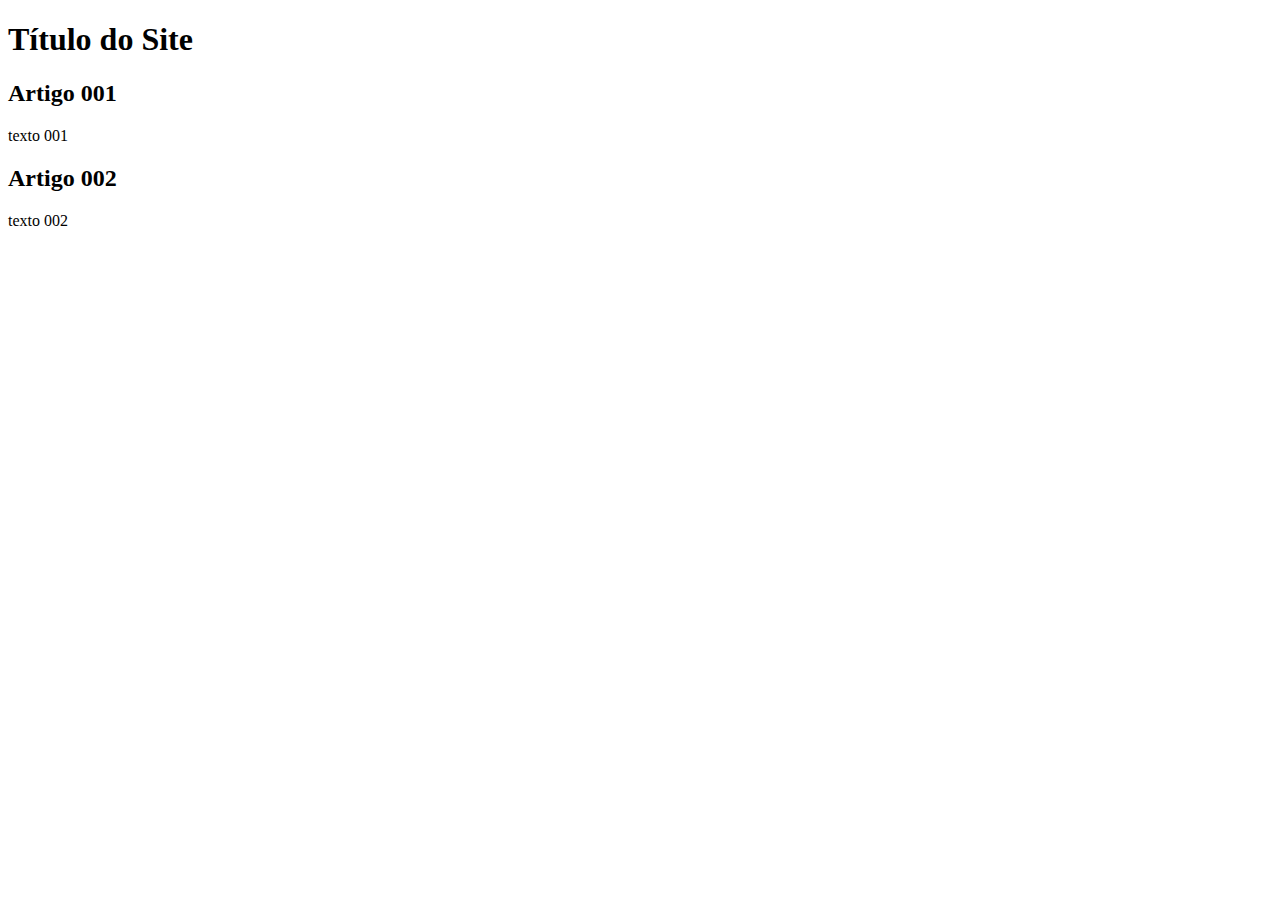
==== index.html @ 09ed95f9 "add index" ====
<!DOCTYPE html>
<html lang="pt-br">
<head>
    <meta charset="UTF-8">
    <meta name="viewport" content="width=device-width, initial-scale=1.0">
    <title>Curso git & gihub </title>
</head>
<body>
    <main>
        <head>
       <h1>Título do Site</h1>
        </head>
        <article>
            <h2>Artigo 001</h2>
            <p>texto 001</p>
        </article>
        <article>
           <h2>Artigo 002</h2>
            <p>texto 002</p>
        </article>
    </main>
    
</body>
</html>
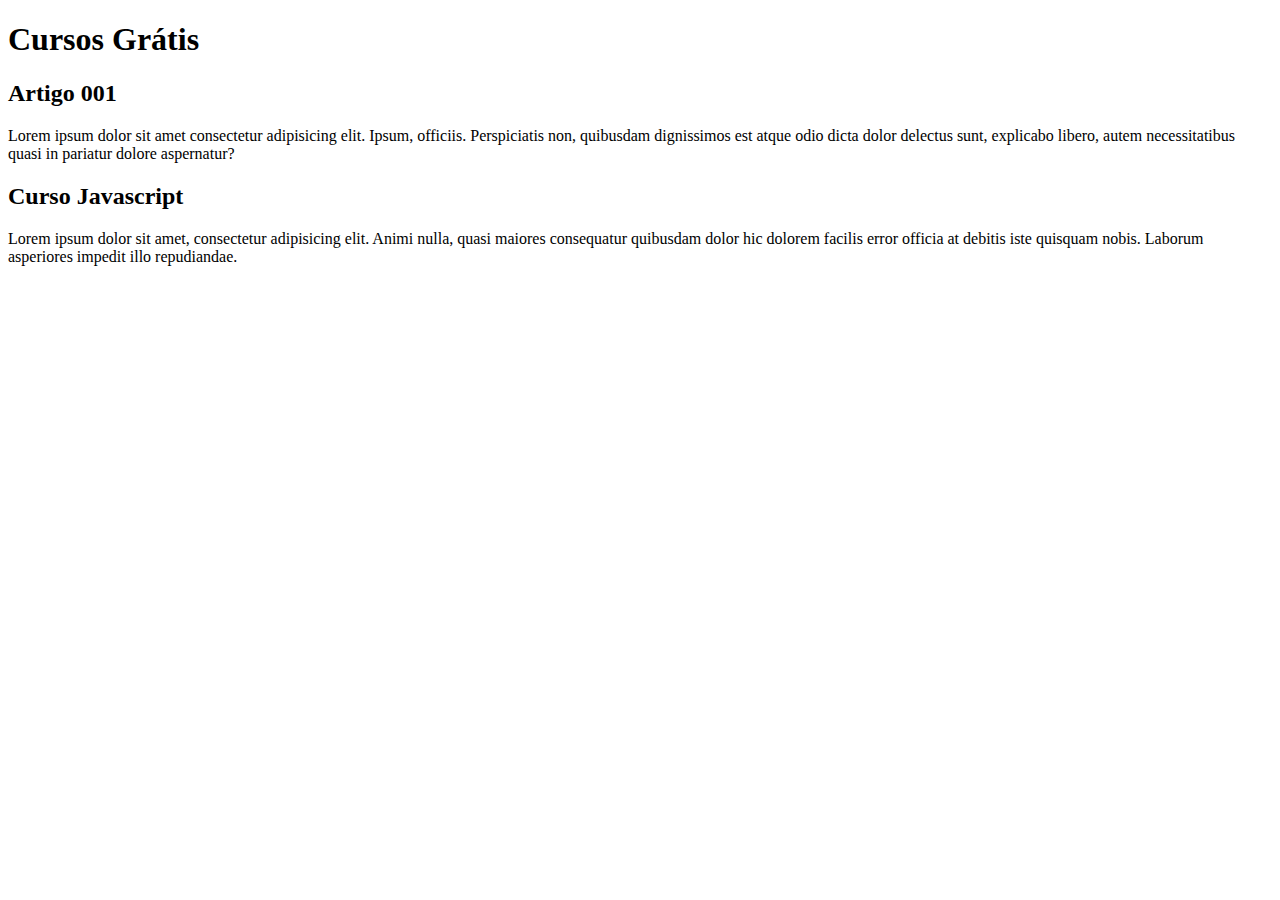
==== commit 24fc1c6a: "update no html" ====
--- a/index.html
+++ b/index.html
@@ -8,15 +8,15 @@
 <body>
     <main>
         <head>
-       <h1>Título do Site</h1>
+       <h1>Cursos Grátis</h1>
         </head>
         <article>
             <h2>Artigo 001</h2>
-            <p>texto 001</p>
+            <p>Lorem ipsum dolor sit amet consectetur adipisicing elit. Ipsum, officiis. Perspiciatis non, quibusdam dignissimos est atque odio dicta dolor delectus sunt, explicabo libero, autem necessitatibus quasi in pariatur dolore aspernatur?</p>
         </article>
         <article>
-           <h2>Artigo 002</h2>
-            <p>texto 002</p>
+           <h2>Curso Javascript</h2>
+            <p>Lorem ipsum dolor sit amet, consectetur adipisicing elit. Animi nulla, quasi maiores consequatur quibusdam dolor hic dolorem facilis error officia at debitis iste quisquam nobis. Laborum asperiores impedit illo repudiandae.</p>
         </article>
     </main>
     
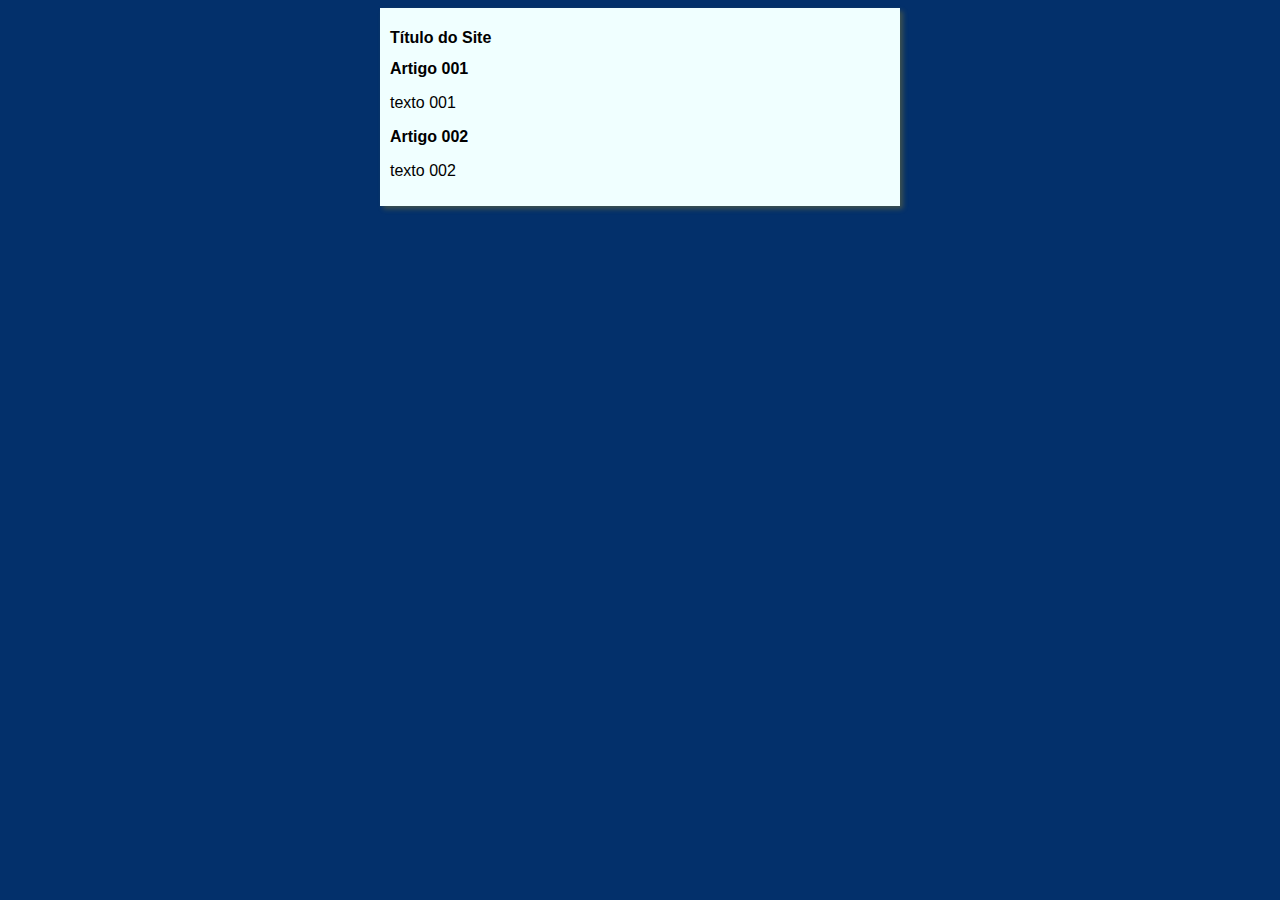
==== commit 960f6a35: "update css" ====
--- a/index.html
+++ b/index.html
@@ -4,19 +4,20 @@
     <meta charset="UTF-8">
     <meta name="viewport" content="width=device-width, initial-scale=1.0">
     <title>Curso git & gihub </title>
+    <link rel="stylesheet" href="estilos/style.css">
 </head>
 <body>
     <main>
         <head>
-       <h1>Cursos Grátis</h1>
+       <h1>Título do Site</h1>
         </head>
         <article>
             <h2>Artigo 001</h2>
-            <p>Lorem ipsum dolor sit amet consectetur adipisicing elit. Ipsum, officiis. Perspiciatis non, quibusdam dignissimos est atque odio dicta dolor delectus sunt, explicabo libero, autem necessitatibus quasi in pariatur dolore aspernatur?</p>
+            <p>texto 001</p>
         </article>
         <article>
-           <h2>Curso Javascript</h2>
-            <p>Lorem ipsum dolor sit amet, consectetur adipisicing elit. Animi nulla, quasi maiores consequatur quibusdam dolor hic dolorem facilis error officia at debitis iste quisquam nobis. Laborum asperiores impedit illo repudiandae.</p>
+           <h2>Artigo 002</h2>
+            <p>texto 002</p>
         </article>
     </main>
     
--- a/estilos/style.css
+++ b/estilos/style.css
@@ -0,0 +1,16 @@
+*{
+    font-family: Arial, Helvetica, sans-serif;
+    font-size: 16px;
+}
+
+body{
+    background-color: rgb(3, 48, 107);
+}
+
+main {
+    background-color: azure;
+    width: 500PX;
+    margin: auto;
+    padding: 10px;
+    box-shadow: 3px  3px 5px rgba(223, 172, 3, 0.274)
+}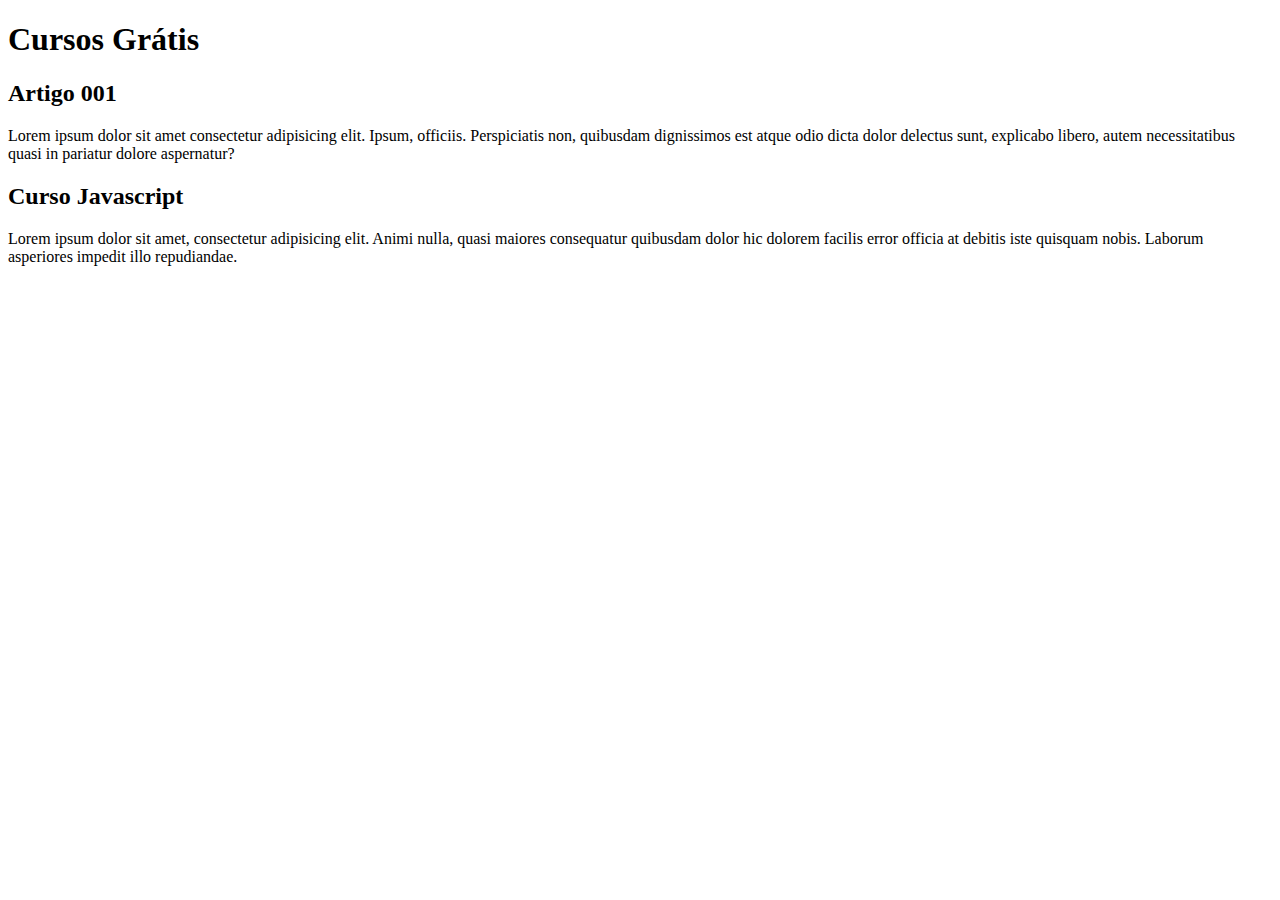
==== commit 808b805e: "Update index.html" ====
--- a/index.html
+++ b/index.html
@@ -3,21 +3,20 @@
 <head>
     <meta charset="UTF-8">
     <meta name="viewport" content="width=device-width, initial-scale=1.0">
-    <title>Curso git & gihub </title>
-    <link rel="stylesheet" href="estilos/style.css">
+    <title>Curso Git & Gihub </title>
 </head>
 <body>
     <main>
         <head>
-       <h1>Título do Site</h1>
+       <h1>Cursos Grátis</h1>
         </head>
         <article>
             <h2>Artigo 001</h2>
-            <p>texto 001</p>
+            <p>Lorem ipsum dolor sit amet consectetur adipisicing elit. Ipsum, officiis. Perspiciatis non, quibusdam dignissimos est atque odio dicta dolor delectus sunt, explicabo libero, autem necessitatibus quasi in pariatur dolore aspernatur?</p>
         </article>
         <article>
-           <h2>Artigo 002</h2>
-            <p>texto 002</p>
+           <h2>Curso Javascript</h2>
+            <p>Lorem ipsum dolor sit amet, consectetur adipisicing elit. Animi nulla, quasi maiores consequatur quibusdam dolor hic dolorem facilis error officia at debitis iste quisquam nobis. Laborum asperiores impedit illo repudiandae.</p>
         </article>
     </main>
     
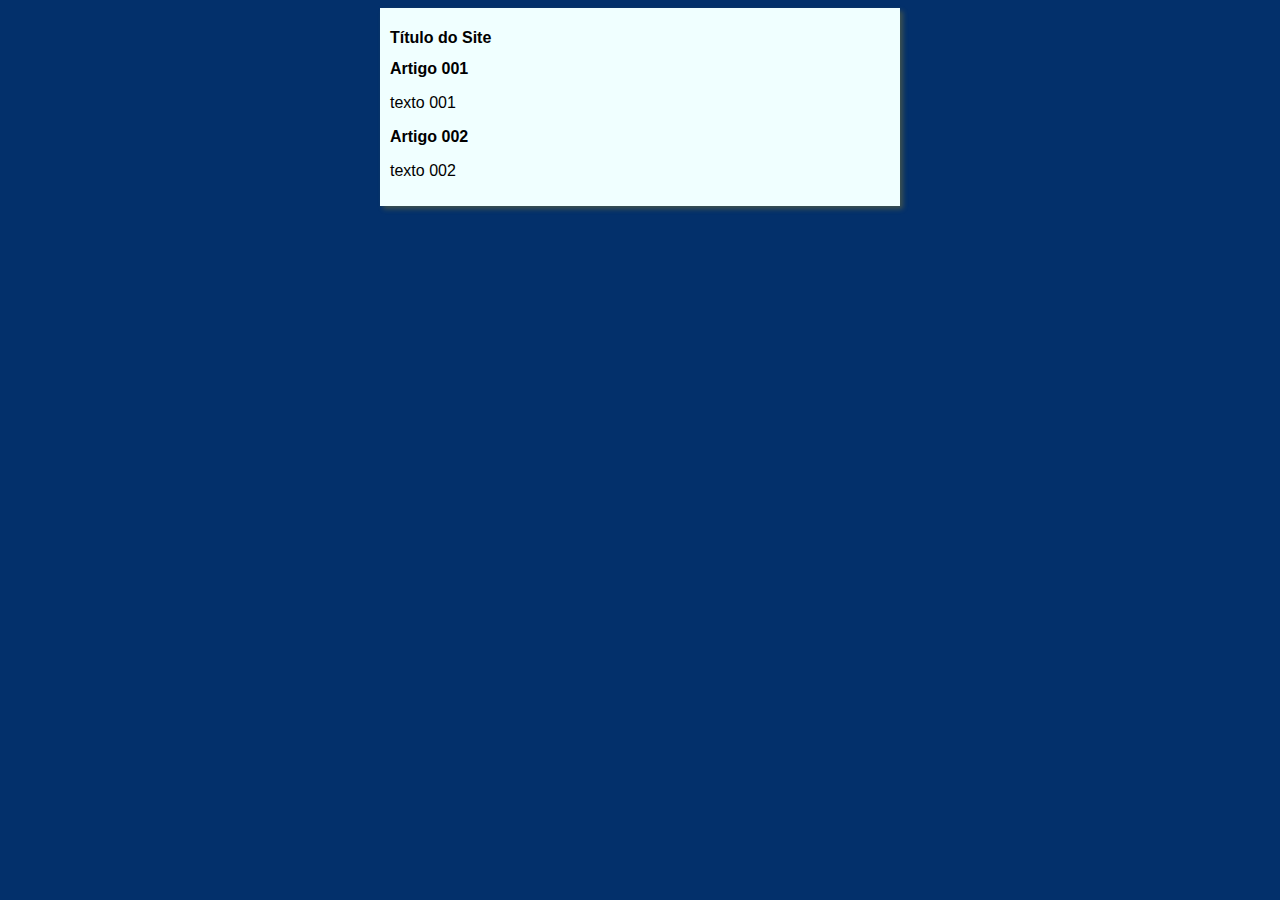
==== commit daa32d7b: "Update index.html" ====
--- a/index.html
+++ b/index.html
@@ -3,20 +3,21 @@
 <head>
     <meta charset="UTF-8">
     <meta name="viewport" content="width=device-width, initial-scale=1.0">
-    <title>Curso Git & Gihub </title>
+    <title>Curso Git & gihub </title>
+    <link rel="stylesheet" href="estilos/style.css">
 </head>
 <body>
     <main>
         <head>
-       <h1>Cursos Grátis</h1>
+       <h1>Título do Site</h1>
         </head>
         <article>
             <h2>Artigo 001</h2>
-            <p>Lorem ipsum dolor sit amet consectetur adipisicing elit. Ipsum, officiis. Perspiciatis non, quibusdam dignissimos est atque odio dicta dolor delectus sunt, explicabo libero, autem necessitatibus quasi in pariatur dolore aspernatur?</p>
+            <p>texto 001</p>
         </article>
         <article>
-           <h2>Curso Javascript</h2>
-            <p>Lorem ipsum dolor sit amet, consectetur adipisicing elit. Animi nulla, quasi maiores consequatur quibusdam dolor hic dolorem facilis error officia at debitis iste quisquam nobis. Laborum asperiores impedit illo repudiandae.</p>
+           <h2>Artigo 002</h2>
+            <p>texto 002</p>
         </article>
     </main>
     
--- a/estilos/style.css
+++ b/estilos/style.css
@@ -0,0 +1,16 @@
+*{
+    font-family: Arial, Helvetica, sans-serif;
+    font-size: 16px;
+}
+
+body{
+    background-color: rgb(3, 48, 107);
+}
+
+main {
+    background-color: azure;
+    width: 500PX;
+    margin: auto;
+    padding: 10px;
+    box-shadow: 3px  3px 5px rgba(223, 172, 3, 0.274)
+}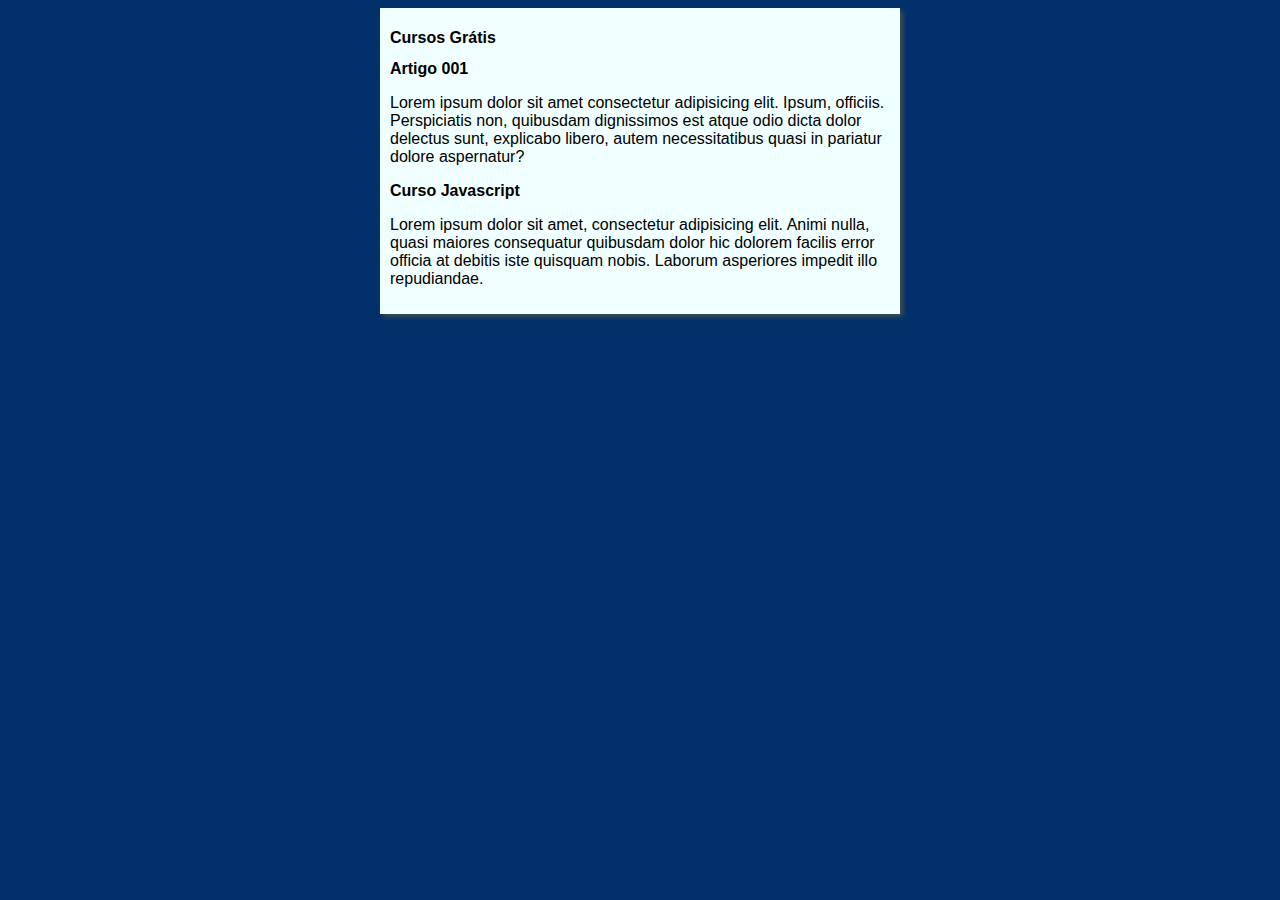
==== commit ef75f78d: "Merge branch 'Design'" ====
--- a/index.html
+++ b/index.html
@@ -3,21 +3,21 @@
 <head>
     <meta charset="UTF-8">
     <meta name="viewport" content="width=device-width, initial-scale=1.0">
-    <title>Curso Git & gihub </title>
+    <title>Curso Git & Github </title>
     <link rel="stylesheet" href="estilos/style.css">
 </head>
 <body>
     <main>
         <head>
-       <h1>Título do Site</h1>
+       <h1>Cursos Grátis</h1>
         </head>
         <article>
             <h2>Artigo 001</h2>
-            <p>texto 001</p>
+            <p>Lorem ipsum dolor sit amet consectetur adipisicing elit. Ipsum, officiis. Perspiciatis non, quibusdam dignissimos est atque odio dicta dolor delectus sunt, explicabo libero, autem necessitatibus quasi in pariatur dolore aspernatur?</p>
         </article>
         <article>
-           <h2>Artigo 002</h2>
-            <p>texto 002</p>
+           <h2>Curso Javascript</h2>
+            <p>Lorem ipsum dolor sit amet, consectetur adipisicing elit. Animi nulla, quasi maiores consequatur quibusdam dolor hic dolorem facilis error officia at debitis iste quisquam nobis. Laborum asperiores impedit illo repudiandae.</p>
         </article>
     </main>
     
